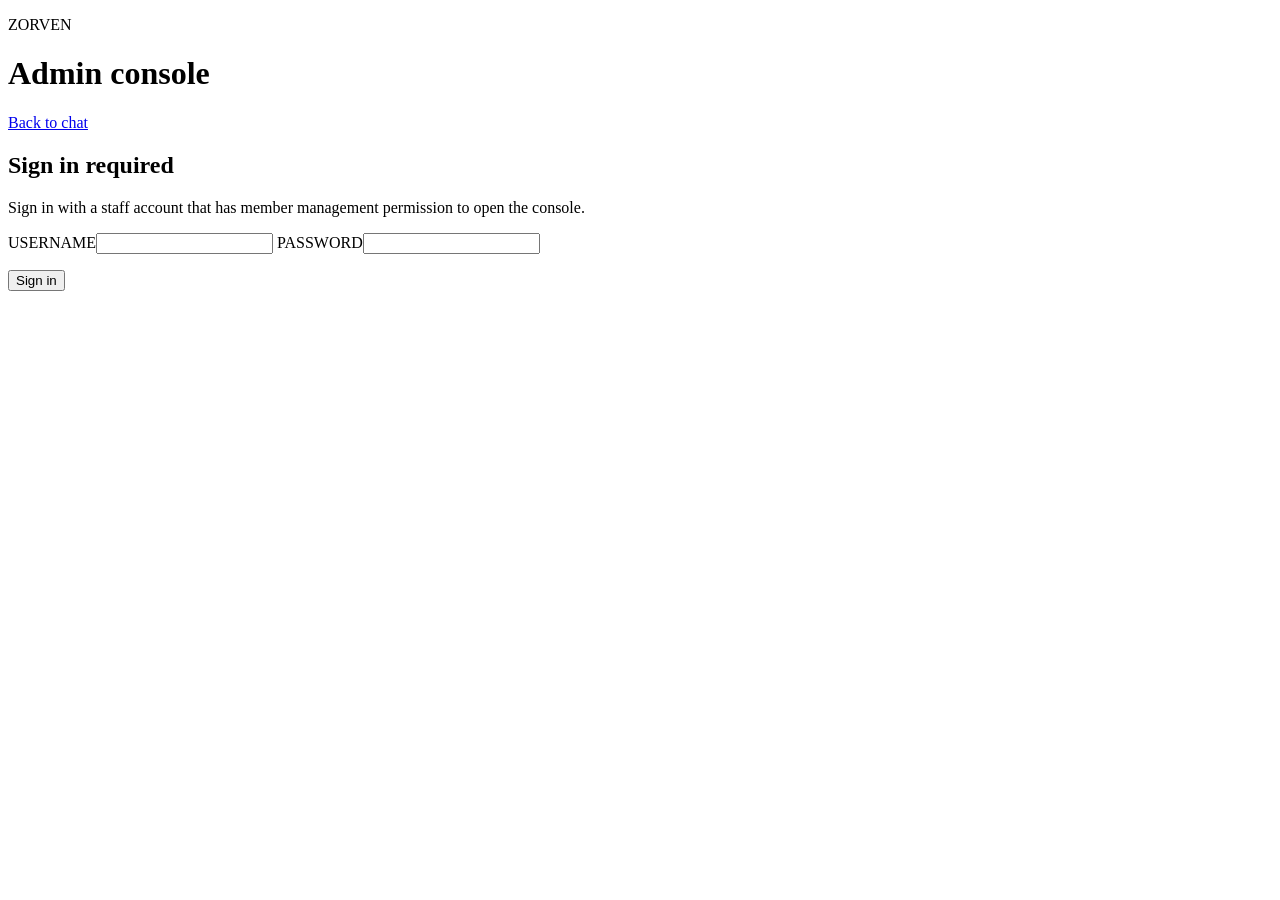
==== zorven/web/admin.html @ 6c047620 "Add global admin flow and custom host support" ====
<!doctype html>
<html lang="en">
<head>
  <meta charset="utf-8">
  <meta name="viewport" content="width=device-width, initial-scale=1">
  <meta name="theme-color" content="#1f242e">
  <title>Zorven Admin</title>
  <link rel="icon" href="data:image/svg+xml,%3Csvg xmlns='http://www.w3.org/2000/svg' viewBox='0 0 64 64'%3E%3Crect width='64' height='64' rx='16' fill='%23d6f24a'/%3E%3Ctext x='32' y='43' text-anchor='middle' font-family='sans-serif' font-size='36' font-weight='700' fill='%23182000'%3EZ%3C/text%3E%3C/svg%3E">
  <link href="https://fonts.googleapis.com/css2?family=DM+Sans:wght@400;500;600;700&family=Space+Grotesk:wght@600;700&display=swap" rel="stylesheet">
  <link rel="stylesheet" href="/styles.css">
  <link rel="stylesheet" href="/admin.css">
</head>
<body class="admin-body">
  <main class="admin-shell">
    <header class="admin-header">
      <div><p class="eyebrow">ZORVEN</p><h1>Admin console</h1></div>
      <div class="admin-header-actions">
        <span id="adminIdentity" class="admin-identity"></span>
        <button class="text-button" id="adminLogoutButton" type="button" hidden>Log out</button>
        <a class="text-button" href="/login">Back to chat</a>
      </div>
    </header>

    <section id="loginGate" class="admin-panel">
      <h2>Sign in required</h2>
      <p class="dialog-copy">Sign in with a staff account that has member management permission to open the console.</p>
      <label>USERNAME<input id="adminUsername" autocomplete="username"></label>
      <label>PASSWORD<input id="adminPassword" type="password" autocomplete="current-password"></label>
      <p class="form-error" id="loginError" role="alert"></p>
      <button class="primary-button" id="adminLoginButton" type="button">Sign in</button>
    </section>

    <section id="adminContent" class="admin-content" hidden>
      <div class="admin-stats" id="statsGrid"></div>

      <section class="admin-panel">
        <div class="admin-panel-header">
          <h2>Accounts</h2>
          <div class="admin-panel-actions">
            <input id="userSearch" placeholder="Search by username" autocomplete="off">
            <button class="text-button" id="refreshUsers" type="button">Refresh</button>
            <button class="text-button" id="clearQueueButton" type="button">Clear matchmaking queue</button>
            <button class="text-button" id="exportDataButton" type="button">Export data</button>
          </div>
        </div>
        <p class="form-error" id="usersError" role="alert"></p>
        <div class="admin-table" id="usersTable"></div>
      </section>
    </section>
  </main>

  <div class="toast" id="toast" role="status"></div>
  <script src="/admin.js"></script>
</body>
</html>
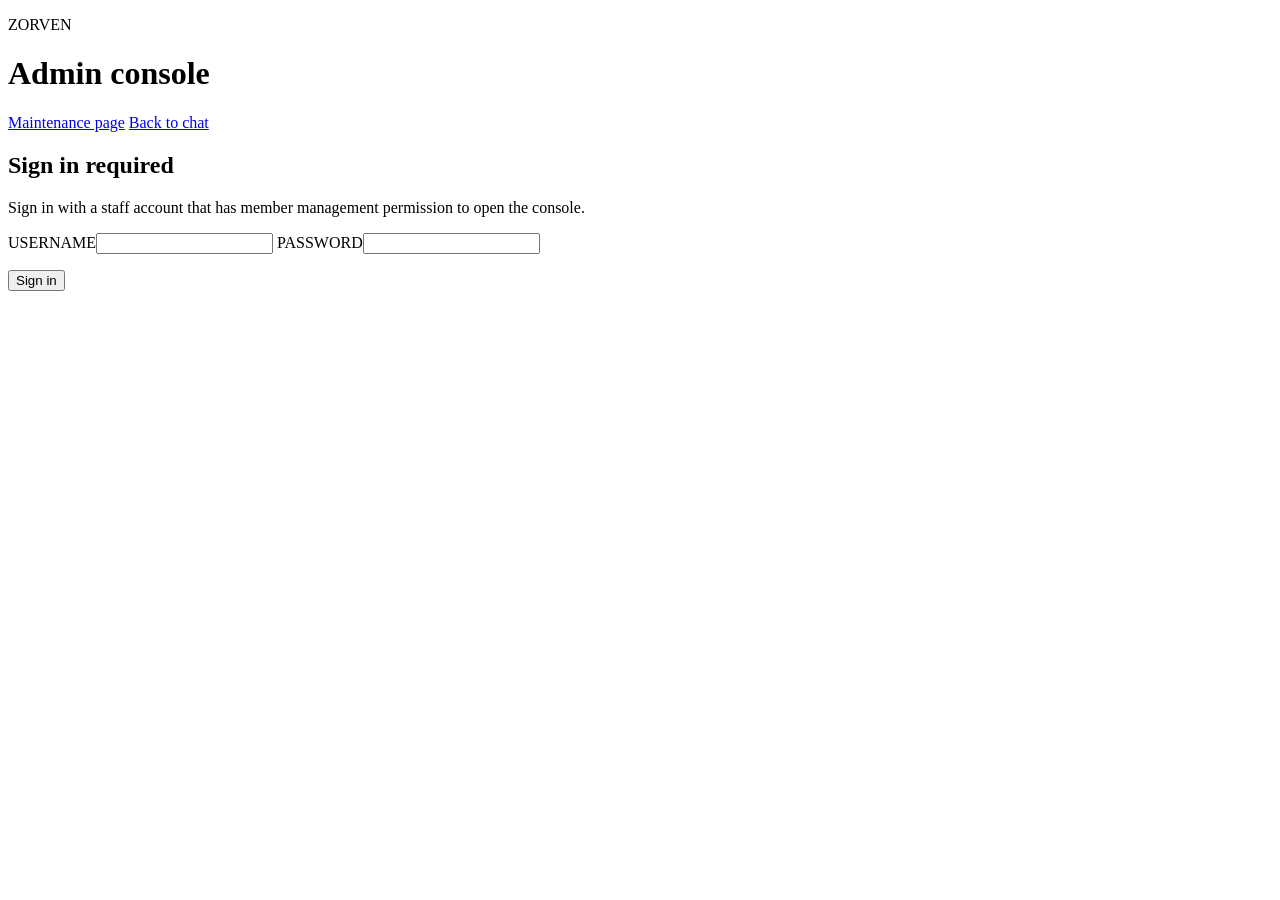
==== commit bad95b77: "Redesign Discord-style UI and account flows" ====
--- a/zorven/web/admin.html
+++ b/zorven/web/admin.html
@@ -17,6 +17,7 @@
       <div class="admin-header-actions">
         <span id="adminIdentity" class="admin-identity"></span>
         <button class="text-button" id="adminLogoutButton" type="button" hidden>Log out</button>
+        <a class="text-button" href="/maintenance">Maintenance page</a>
         <a class="text-button" href="/login">Back to chat</a>
       </div>
     </header>
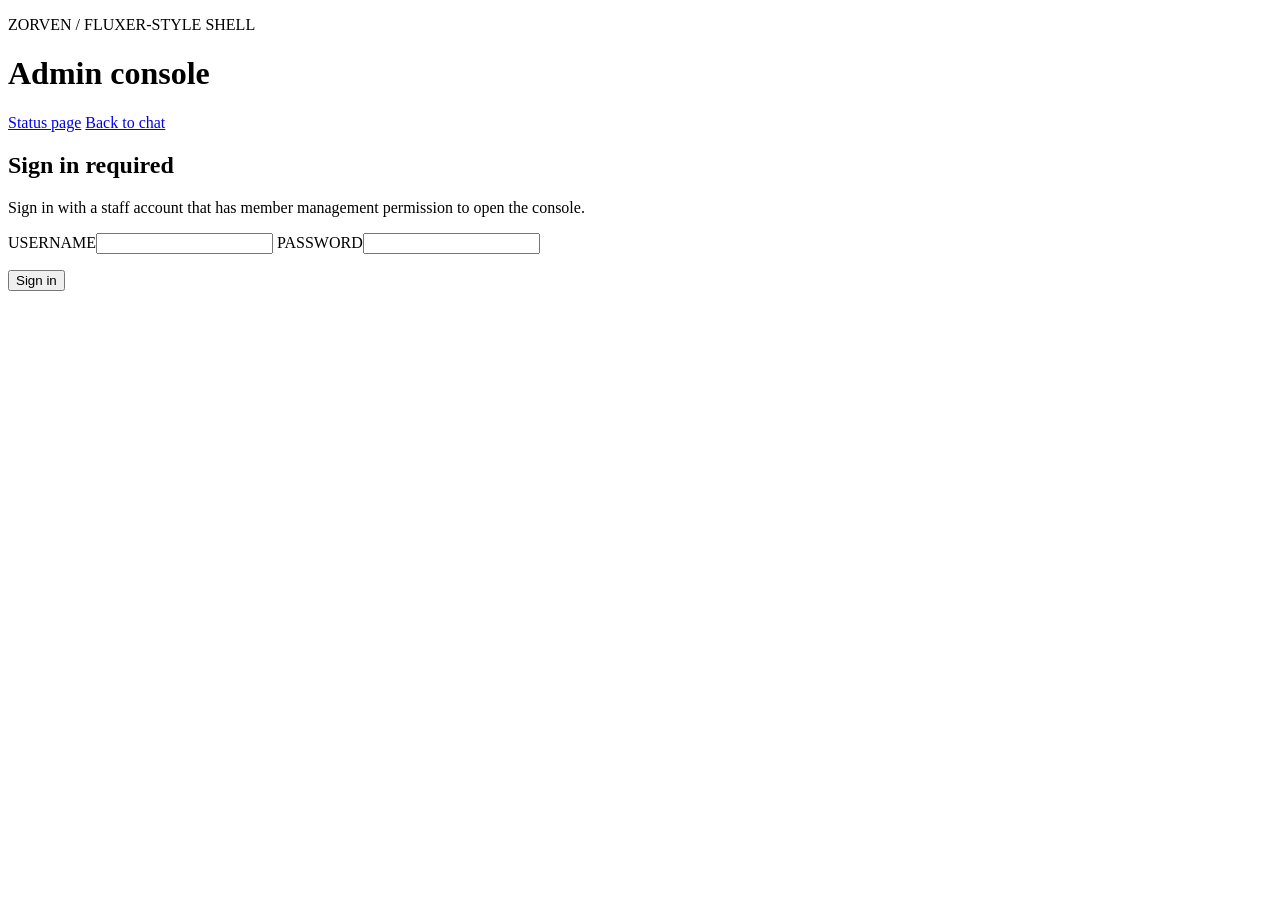
==== commit d437f21d: "Align Zorven shell with Fluxer styling Co-authored-by: dillardlogen11-oss <273423875+dillardlogen11-" ====
--- a/zorven/web/admin.html
+++ b/zorven/web/admin.html
@@ -3,21 +3,21 @@
 <head>
   <meta charset="utf-8">
   <meta name="viewport" content="width=device-width, initial-scale=1">
-  <meta name="theme-color" content="#1f242e">
-  <title>Zorven Admin</title>
-  <link rel="icon" href="data:image/svg+xml,%3Csvg xmlns='http://www.w3.org/2000/svg' viewBox='0 0 64 64'%3E%3Crect width='64' height='64' rx='16' fill='%23d6f24a'/%3E%3Ctext x='32' y='43' text-anchor='middle' font-family='sans-serif' font-size='36' font-weight='700' fill='%23182000'%3EZ%3C/text%3E%3C/svg%3E">
-  <link href="https://fonts.googleapis.com/css2?family=DM+Sans:wght@400;500;600;700&family=Space+Grotesk:wght@600;700&display=swap" rel="stylesheet">
+  <meta name="theme-color" content="#4641d9">
+  <title>Zorven | Admin</title>
+  <link rel="icon" href="/fluxer-symbol.svg" type="image/svg+xml">
+  <link rel="manifest" href="/manifest.json">
   <link rel="stylesheet" href="/styles.css">
   <link rel="stylesheet" href="/admin.css">
 </head>
 <body class="admin-body">
   <main class="admin-shell">
     <header class="admin-header">
-      <div><p class="eyebrow">ZORVEN</p><h1>Admin console</h1></div>
+      <div><p class="eyebrow">ZORVEN / FLUXER-STYLE SHELL</p><h1>Admin console</h1></div>
       <div class="admin-header-actions">
         <span id="adminIdentity" class="admin-identity"></span>
         <button class="text-button" id="adminLogoutButton" type="button" hidden>Log out</button>
-        <a class="text-button" href="/maintenance">Maintenance page</a>
+        <a class="text-button" href="/maintenance">Status page</a>
         <a class="text-button" href="/login">Back to chat</a>
       </div>
     </header>
@@ -34,6 +34,20 @@
     <section id="adminContent" class="admin-content" hidden>
       <div class="admin-stats" id="statsGrid"></div>
 
+      <section class="admin-panel maintenance-panel">
+        <div class="admin-panel-header">
+          <div><p class="eyebrow">PUBLIC ACCESS</p><h2>Maintenance mode</h2></div>
+          <button class="primary-button" id="maintenanceToggle" type="button">Enable maintenance</button>
+        </div>
+        <p class="dialog-copy" id="maintenanceStatus">The community website is available to visitors.</p>
+      </section>
+
+      <section class="admin-panel">
+        <div class="admin-panel-header"><div><p class="eyebrow">STAFF QUEUE</p><h2>Community reviews</h2></div><button class="text-button" id="refreshReviews" type="button">Refresh</button></div>
+        <p class="dialog-copy" id="reviewsEmpty">No communities are waiting for review.</p>
+        <div class="admin-table" id="reviewsTable"></div>
+      </section>
+
       <section class="admin-panel">
         <div class="admin-panel-header">
           <h2>Accounts</h2>
@@ -41,6 +55,7 @@
             <input id="userSearch" placeholder="Search by username" autocomplete="off">
             <button class="text-button" id="refreshUsers" type="button">Refresh</button>
             <button class="text-button" id="clearQueueButton" type="button">Clear matchmaking queue</button>
+            <button class="text-button danger-button" id="clearMessagesButton" type="button">Clear chat messages</button>
             <button class="text-button" id="exportDataButton" type="button">Export data</button>
           </div>
         </div>
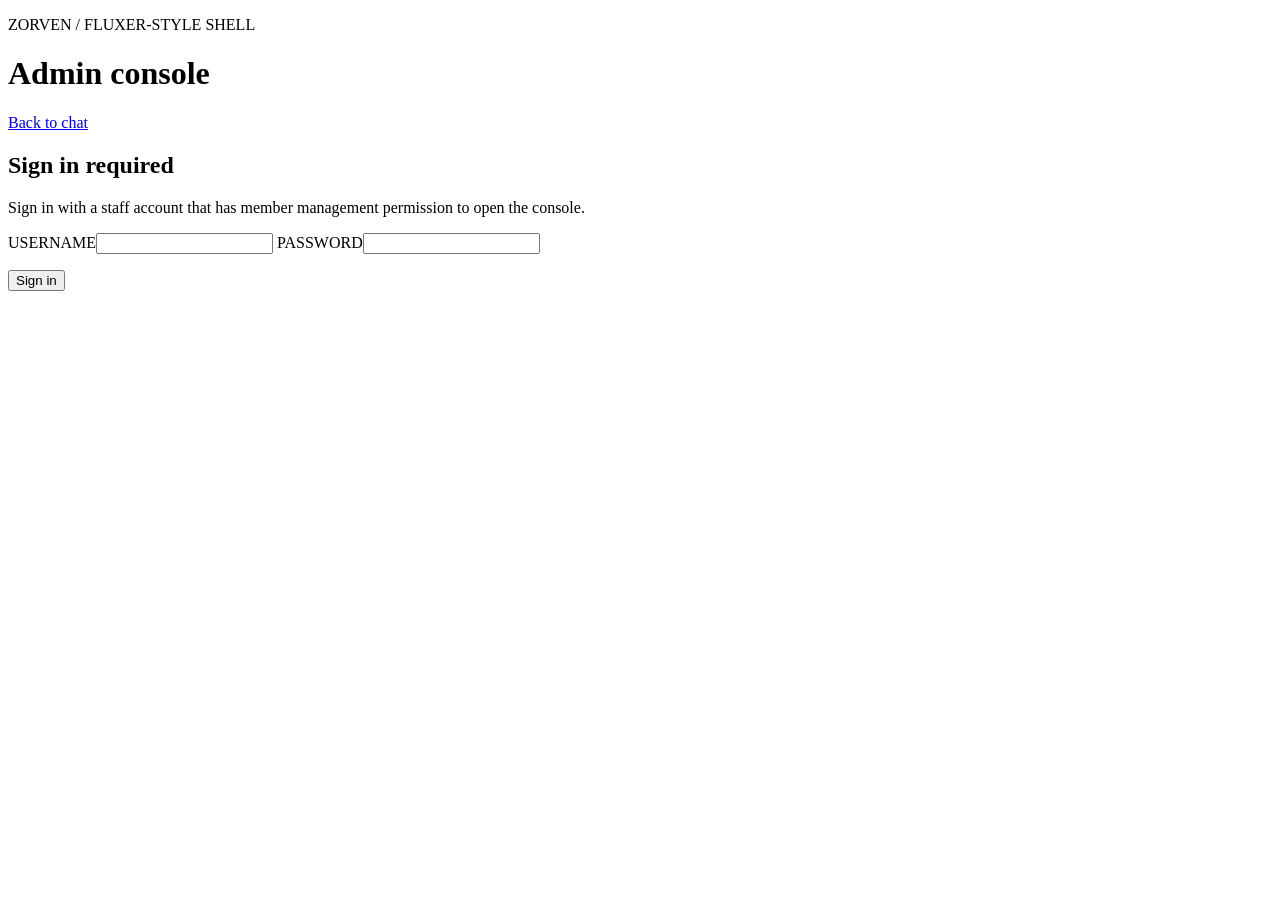
==== commit 215cd2d5: "Hide public status page Co-authored-by: dillardlogen11-oss <273423875+dillardlogen11-oss@users.norep" ====
--- a/zorven/web/admin.html
+++ b/zorven/web/admin.html
@@ -17,7 +17,6 @@
       <div class="admin-header-actions">
         <span id="adminIdentity" class="admin-identity"></span>
         <button class="text-button" id="adminLogoutButton" type="button" hidden>Log out</button>
-        <a class="text-button" href="/maintenance">Status page</a>
         <a class="text-button" href="/login">Back to chat</a>
       </div>
     </header>
@@ -55,6 +54,7 @@
             <input id="userSearch" placeholder="Search by username" autocomplete="off">
             <button class="text-button" id="refreshUsers" type="button">Refresh</button>
             <button class="text-button" id="clearQueueButton" type="button">Clear matchmaking queue</button>
+            <button class="text-button danger-button" id="clearSessionsButton" type="button">Clear active sessions</button>
             <button class="text-button danger-button" id="clearMessagesButton" type="button">Clear chat messages</button>
             <button class="text-button" id="exportDataButton" type="button">Export data</button>
           </div>
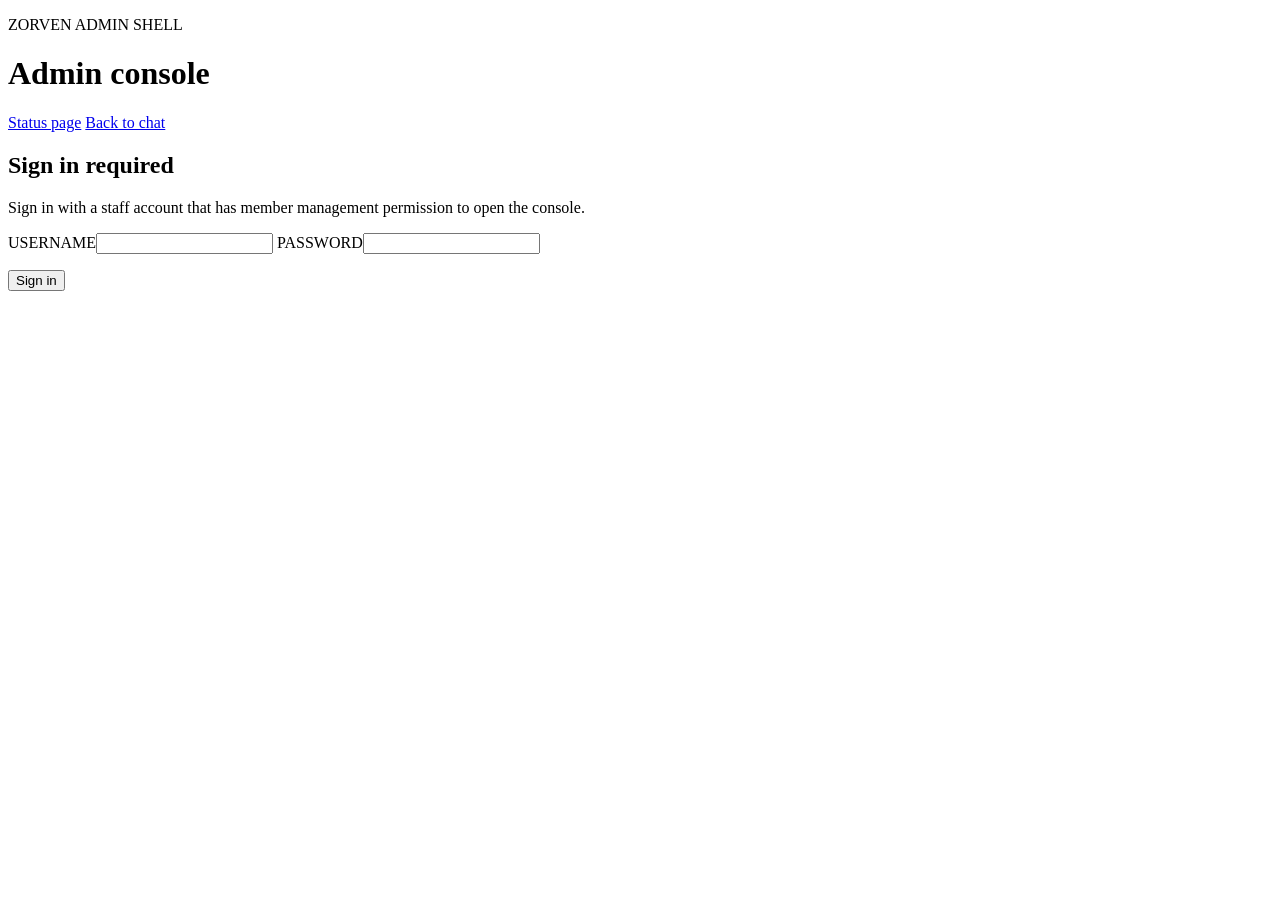
==== commit 159640ee: "Add Zorven branding and public DM APIs Co-authored-by: dillardlogen11-oss <273423875+dillardlogen11-" ====
--- a/zorven/web/admin.html
+++ b/zorven/web/admin.html
@@ -3,9 +3,9 @@
 <head>
   <meta charset="utf-8">
   <meta name="viewport" content="width=device-width, initial-scale=1">
-  <meta name="theme-color" content="#4641d9">
+  <meta name="theme-color" content="#5b7cff">
   <title>Zorven | Admin</title>
-  <link rel="icon" href="/fluxer-symbol.svg" type="image/svg+xml">
+  <link rel="icon" href="/zorven-mark.svg" type="image/svg+xml">
   <link rel="manifest" href="/manifest.json">
   <link rel="stylesheet" href="/styles.css">
   <link rel="stylesheet" href="/admin.css">
@@ -13,10 +13,11 @@
 <body class="admin-body">
   <main class="admin-shell">
     <header class="admin-header">
-      <div><p class="eyebrow">ZORVEN / FLUXER-STYLE SHELL</p><h1>Admin console</h1></div>
+      <div><p class="eyebrow">ZORVEN ADMIN SHELL</p><h1>Admin console</h1></div>
       <div class="admin-header-actions">
         <span id="adminIdentity" class="admin-identity"></span>
         <button class="text-button" id="adminLogoutButton" type="button" hidden>Log out</button>
+        <a class="text-button" href="/maintenance">Status page</a>
         <a class="text-button" href="/login">Back to chat</a>
       </div>
     </header>
